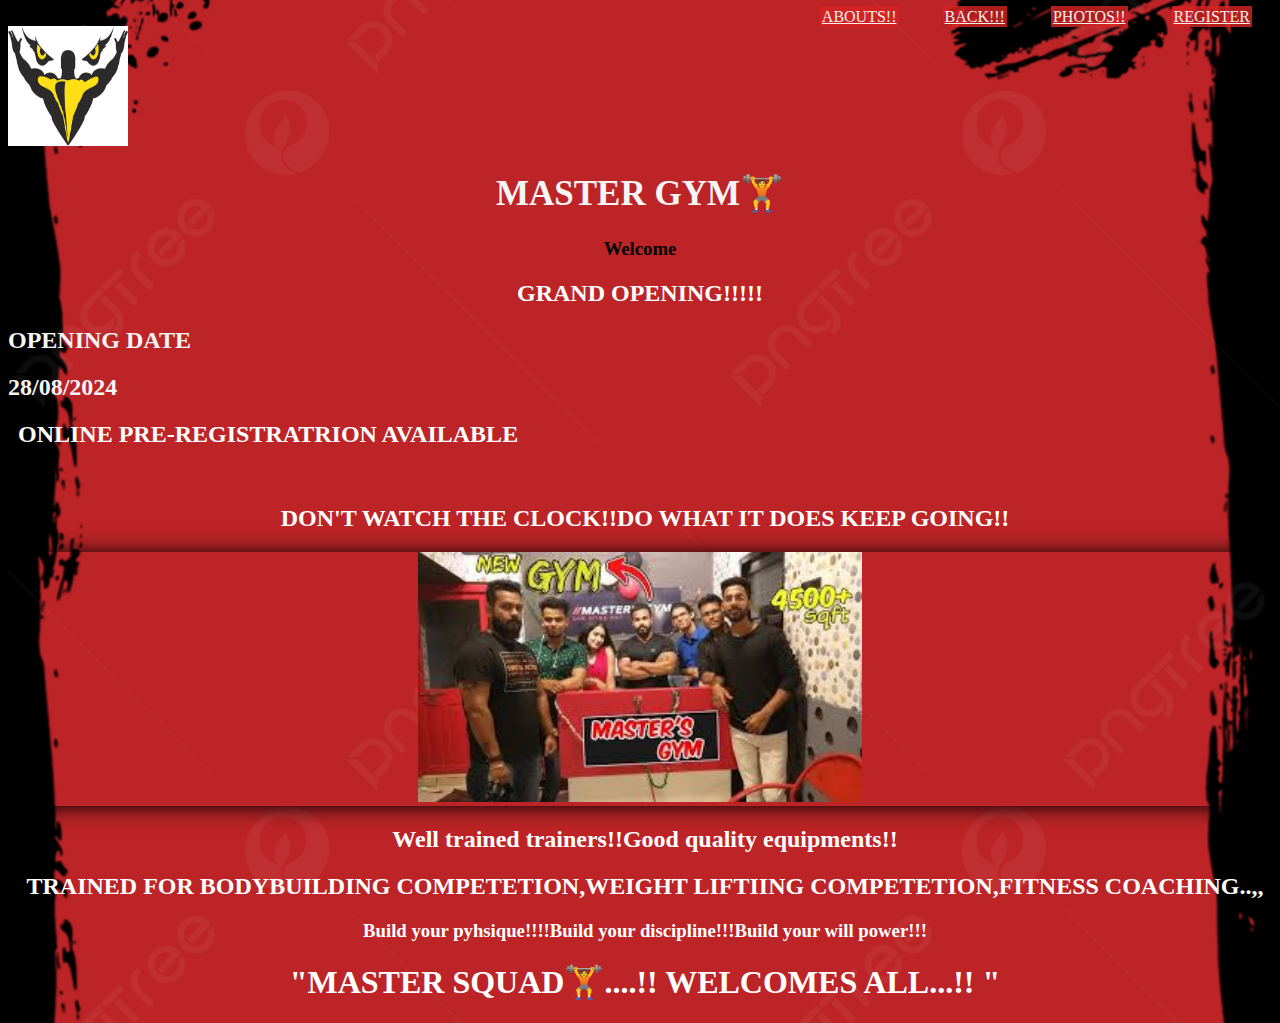
==== index.html @ 330b911d "Add files via upload" ====
<!DOCTYPE html>
<head>
    <title>GYM REGISTRATRION</title>
    <link rel="icon" href="ft.png">
    <link rel="stylesheet" href="vi.css">
</head>
<body background="newbackground1.jpg">
  <div class="link">
    <a href="about.html">ABOUTS!!</a>
    <a href="gym.html"> BACK!!!</a> 
    <a href="photos.html">PHOTOS!!</a>
    <a href="registration form.html">REGISTER</a>
    </div>
  <div class=" top">
  <img src="masterlogo.png" height="120" width="120">
   <center>
    <h1 >MASTER GYM🏋️</h1> 
    <h3>Welcome</h3>
    <h2 >GRAND OPENING!!!!!</h2>
    </center>
  </div>
     <div class="vk"> 
      <h2>OPENING DATE</h2>
      <h2>28/08/2024</h2>
    </div>     
       <div class="vk2">     
         <h2>ONLINE PRE-REGISTRATRION AVAILABLE</h2>
       </div>
<center>
  <br>
    <div class="vk2">
       <h2>DON'T WATCH THE CLOCK!!DO WHAT IT DOES KEEP GOING!!</h2>
    </div>
 </center>   
    <center> 
      <div class="shadow"> 
        <img src=" img2.jpeg"height="250px">
      </div>
    </center>
 
<center>
  <div class="vk2">
   <h2> Well trained trainers!!Good quality equipments!!</h2>
   <h2>TRAINED  FOR BODYBUILDING COMPETETION,WEIGHT LIFTIING COMPETETION,FITNESS COACHING..,,</h2>
   <h3>Build your pyhsique!!!!Build your discipline!!!Build your will power!!!</h3>
   <h1>"MASTER SQUAD🏋️....!! WELCOMES ALL...!! "</h1>
  </div>
 </center>
</body>
---- vi.css ----
body{

    background-repeat: no-repeat;
    background-size: cover;
}
.top{ 
      padding-top: -15px;
     h1{
 color:whitesmoke;
        font-size:35px;
    }
       h2{
        color:white;
        font-size:x-large;
        font-family:cursive
        
    }
}
img{
    float: top;

}
td{
    color: white;
    font-family: cursive;
    }
h1{
    color:white;
    font-family: fantasy;
}
h2{
    color: white;
}
img{
    padding: auto;
    background-color: white;
}
a{
    color: white;
}
.vk{
    h2{
         margin-right: 50pX; 
        font-family: 'Times New Roman', Times, serif;
      color:whitesmoke  ;
    }
    }
  .vk2
  {  
    h2,h3,h1{
      margin-left: 10px;
   font-family: Georgia, 'Times New Roman', Times, serif;
    color:white;    
    }
    
}
.link :hover{
 color:white ;
}
.link{
   text-align:right;
      a{
    background-color:rgba(214, 36, 36, 0.815);
    display: inline;
    padding: 2px;
    margin: 20px;
    font-size:medium;
    color:rgb(247, 238, 238);
      }
    } 
    .shadow{
        box-shadow:1px 1px 20px black;
    }
.about
{
    
    table{
        color:black;
        font-family:sans-serif;
        font-size:x-large; 
        flex-wrap: wrap;
    }
}
.gallery
{
    display:flex;
    gap: 1rem;
    height: 500px;
    width: 1000px;
 }
.gallery>div{
    flex: 1;
    transition: all 1s;
}
 .gallery>div:nth-child(1){
    background:url("leg.jpg");
    background-position: center;
    background-size: cover;   
 }   
 .gallery>div:nth-child(2){
    background:url("cheast.jpg");
    background-position: center;
    background-size: cover;

}
.gallery>div:nth-child(3){
    background:url("machine.jpg");
    background-position: center;
    background-size: cover;
}
.gallery>div:nth-child(4){
    background:url("back.jpg");
    background-position: center;
    background-size: cover;
}
.gallery>div:nth-child(5){
    background:url("workout.jpg");
    background-position: center;
    background-size: cover;
}
.gallery>div:nth-child(6){
    background:url("workout2.jpg");
    background-position: center;
    background-size: cover;
}

.gallery>div:nth-child(7){
    background:url("workout3.jpg");
    background-position: center;
    background-size: cover;
}
.gallery> div:hover{
    flex: 15;
}
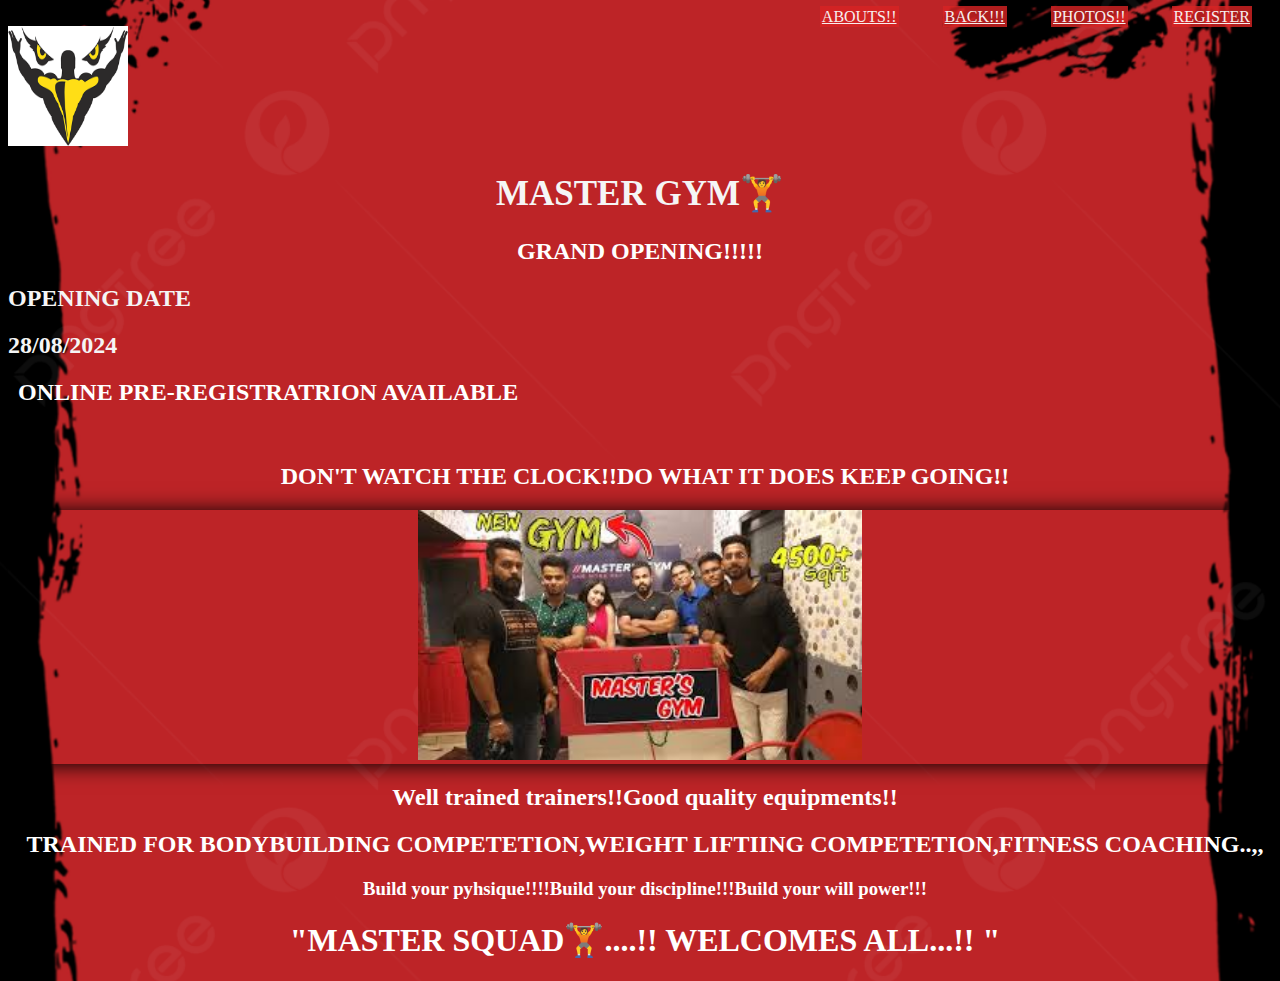
==== commit 78520e8a: "Update index.html" ====
--- a/index.html
+++ b/index.html
@@ -15,7 +15,6 @@
   <img src="masterlogo.png" height="120" width="120">
    <center>
     <h1 >MASTER GYM🏋️</h1> 
-    <h3>Welcome</h3>
     <h2 >GRAND OPENING!!!!!</h2>
     </center>
   </div>
@@ -46,4 +45,4 @@
    <h1>"MASTER SQUAD🏋️....!! WELCOMES ALL...!! "</h1>
   </div>
  </center>
-</body>+</body>
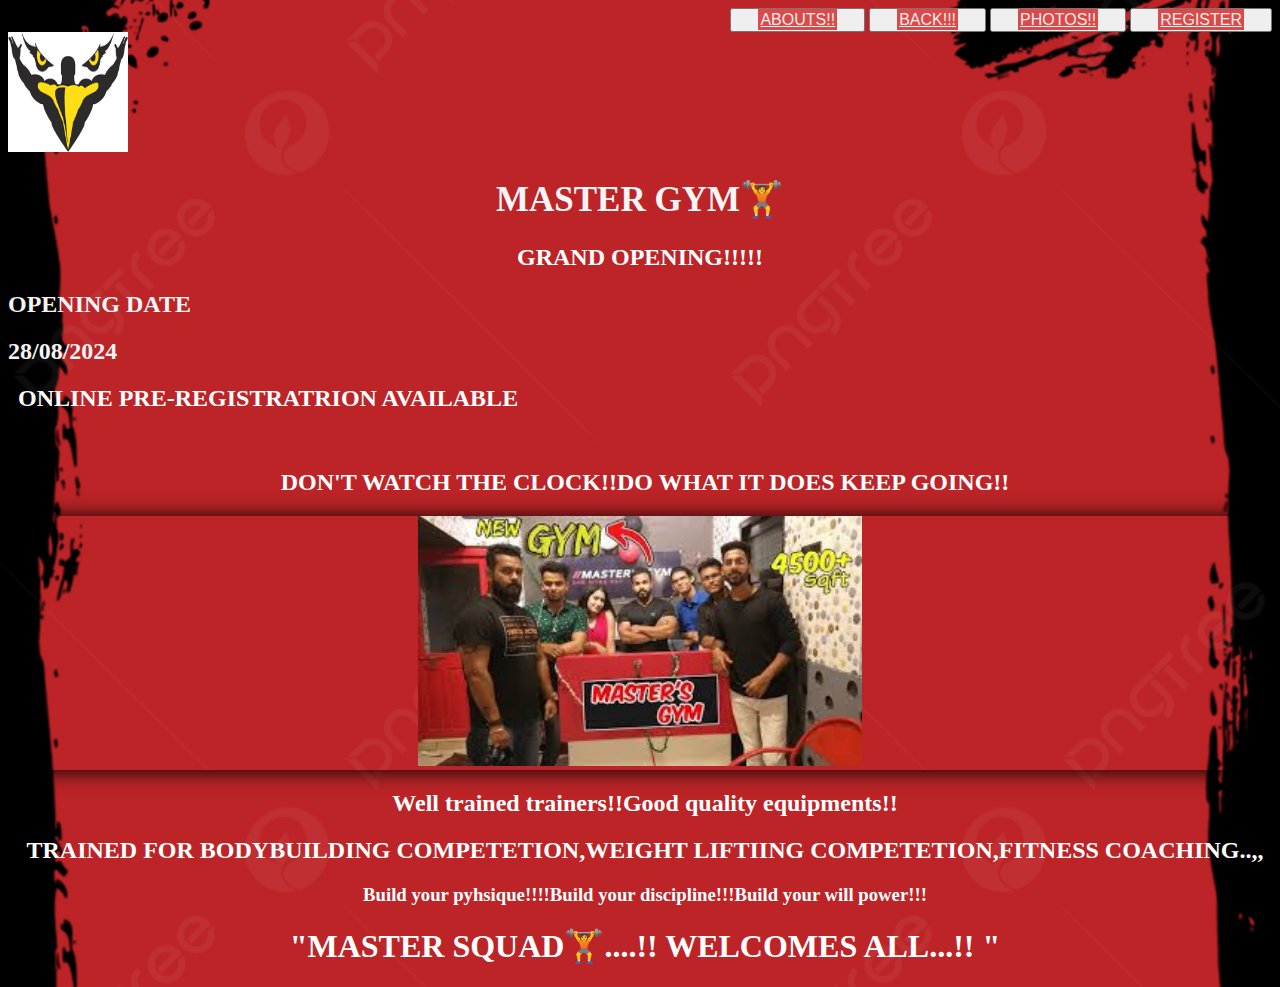
==== commit 044df888: "Add files via upload" ====
--- a/index.html
+++ b/index.html
@@ -6,10 +6,10 @@
 </head>
 <body background="newbackground1.jpg">
   <div class="link">
-    <a href="about.html">ABOUTS!!</a>
-    <a href="gym.html"> BACK!!!</a> 
-    <a href="photos.html">PHOTOS!!</a>
-    <a href="registration form.html">REGISTER</a>
+  <button> <a href="about.html">ABOUTS!!</a></button>
+  <button> <a href="gym.html"> BACK!!!</a> </button>
+  <button>  <a href="photos.html">PHOTOS!!</a></button>
+  <button>  <a href="registration form.html">REGISTER</a></button>
     </div>
   <div class=" top">
   <img src="masterlogo.png" height="120" width="120">
@@ -45,4 +45,4 @@
    <h1>"MASTER SQUAD🏋️....!! WELCOMES ALL...!! "</h1>
   </div>
  </center>
-</body>
+</body>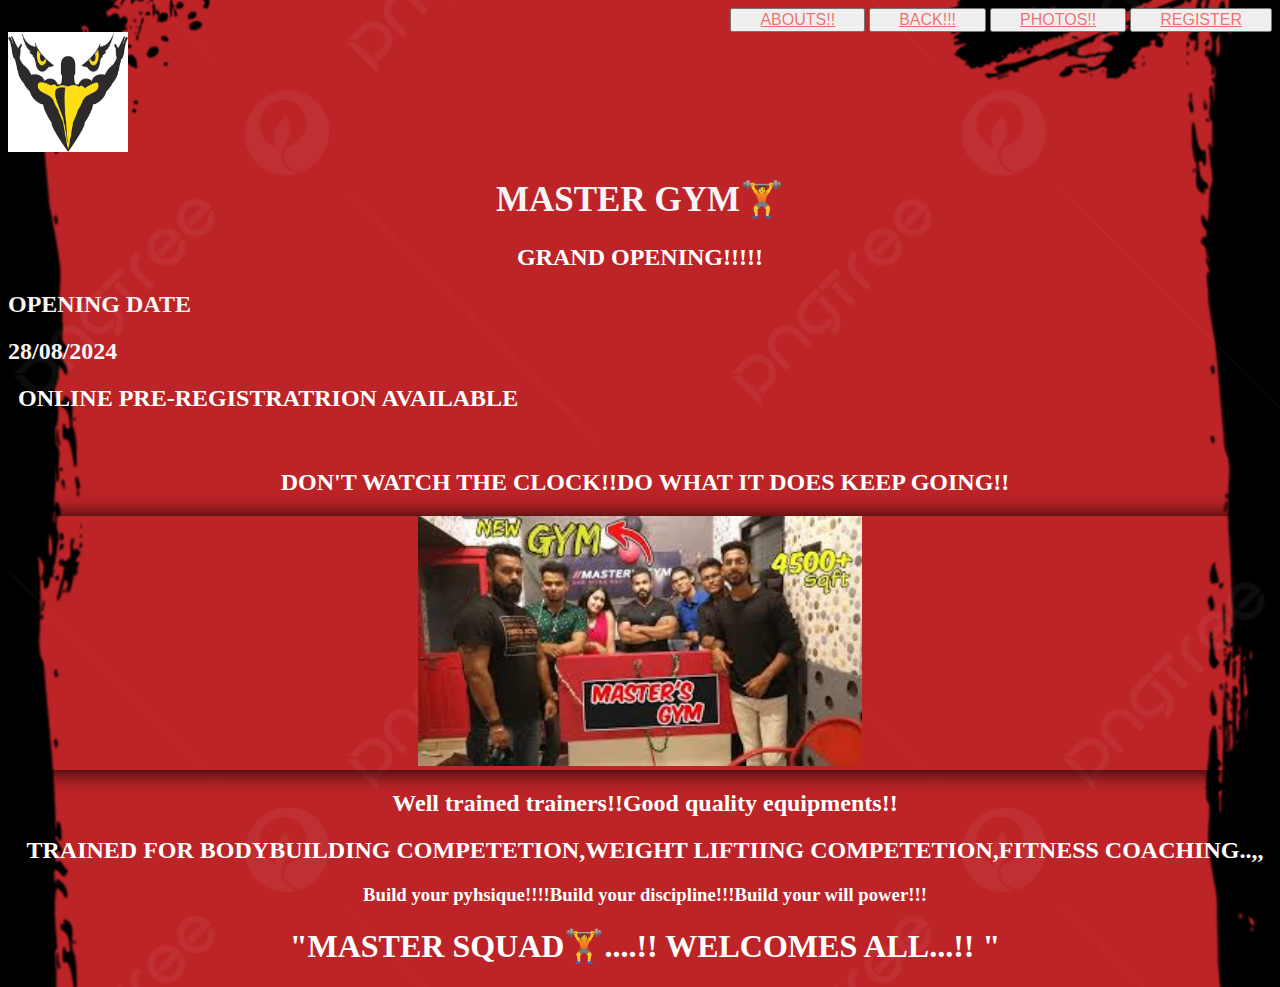
==== commit c6f47a13: "Add files via upload" ====
--- a/index.html
+++ b/index.html
@@ -6,10 +6,10 @@
 </head>
 <body background="newbackground1.jpg">
   <div class="link">
-  <button> <a href="about.html">ABOUTS!!</a></button>
-  <button> <a href="gym.html"> BACK!!!</a> </button>
-  <button>  <a href="photos.html">PHOTOS!!</a></button>
-  <button>  <a href="registration form.html">REGISTER</a></button>
+  <button><a href="about.html">ABOUTS!!</a></button>
+  <button><a href="gym.html"> BACK!!!</a></button>
+  <button><a href="photos.html">PHOTOS!!</a></button>
+  <button><a href="registration form.html">REGISTER</a></button>
     </div>
   <div class=" top">
   <img src="masterlogo.png" height="120" width="120">
--- a/vi.css
+++ b/vi.css
@@ -55,17 +55,18 @@
     
 }
 .link :hover{
- color:white ;
+ color:rgba(61, 179, 7, 0.822) ;
 }
+
 .link{
    text-align:right;
       a{
-    background-color:rgba(214, 36, 36, 0.815);
+        scroll-behavior: smooth;
     display: inline;
     padding: 2px;
     margin: 20px;
     font-size:medium;
-    color:rgb(247, 238, 238);
+    color:rgba(241, 0, 0, 0.555);
       }
     } 
     .shadow{
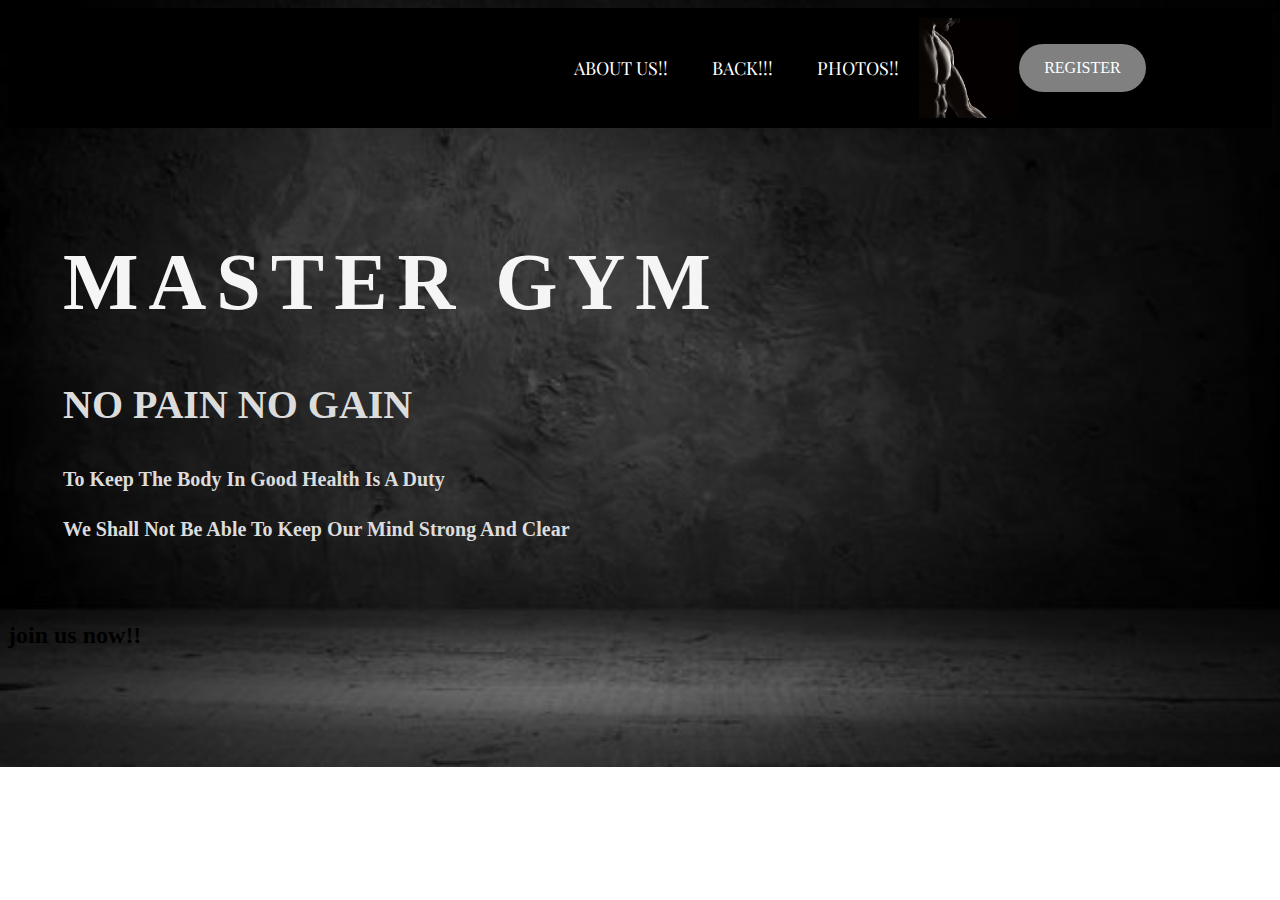
==== commit 877d308e: "Add files via upload" ====
--- a/index.html
+++ b/index.html
@@ -1,48 +1,31 @@
 <!DOCTYPE html>
 <head>
-    <title>GYM REGISTRATRION</title>
-    <link rel="icon" href="ft.png">
-    <link rel="stylesheet" href="vi.css">
-</head>
-<body background="newbackground1.jpg">
-  <div class="link">
-  <button><a href="about.html">ABOUTS!!</a></button>
-  <button><a href="gym.html"> BACK!!!</a></button>
-  <button><a href="photos.html">PHOTOS!!</a></button>
-  <button><a href="registration form.html">REGISTER</a></button>
-    </div>
-  <div class=" top">
-  <img src="masterlogo.png" height="120" width="120">
-   <center>
-    <h1 >MASTER GYM🏋️</h1> 
-    <h2 >GRAND OPENING!!!!!</h2>
-    </center>
-  </div>
-     <div class="vk"> 
-      <h2>OPENING DATE</h2>
-      <h2>28/08/2024</h2>
-    </div>     
-       <div class="vk2">     
-         <h2>ONLINE PRE-REGISTRATRION AVAILABLE</h2>
-       </div>
-<center>
-  <br>
-    <div class="vk2">
-       <h2>DON'T WATCH THE CLOCK!!DO WHAT IT DOES KEEP GOING!!</h2>
-    </div>
- </center>   
-    <center> 
-      <div class="shadow"> 
-        <img src=" img2.jpeg"height="250px">
-      </div>
-    </center>
- 
-<center>
-  <div class="vk2">
-   <h2> Well trained trainers!!Good quality equipments!!</h2>
-   <h2>TRAINED  FOR BODYBUILDING COMPETETION,WEIGHT LIFTIING COMPETETION,FITNESS COACHING..,,</h2>
-   <h3>Build your pyhsique!!!!Build your discipline!!!Build your will power!!!</h3>
-   <h1>"MASTER SQUAD🏋️....!! WELCOMES ALL...!! "</h1>
-  </div>
- </center>
-</body>+      <title>GYM REGISTRATRION</title>
+     <link rel="icon" href="ft.png">
+     <link rel="stylesheet" href="vi.css">
+ </head>
+ <header> 
+            <nav>
+               <ul class="page">
+                 <li><a href="about.html">ABOUT US!!</a></li>
+                  <li><a href="index.html"> BACK!!!</a></li>
+                  <li><a href="photos.html">PHOTOS!!</a></li>
+               </ul>
+            </nav>
+               <img src="background.jpg" width="100" height="100">
+               <a href="registration form.html"class="active">REGISTER</a>
+ </header> 
+<body background="background1.jpg">
+   <div>
+          <div class="home">
+              <h1> master gym</h1>
+              <h3> no pain no gain</h3>
+              <h4> To keep the body in good health is a duty</h4>
+              <h4> we shall not be able to keep our mind strong and clear</>
+          </div>
+            <div>
+                <h2>join us now!!</h2>
+           </div> 
+   </div>
+</body>   
+  --- a/vi.css
+++ b/vi.css
@@ -1,12 +1,13 @@
+@import url('https://fonts.googleapis.com/css2?family=Playfair+Display:ital,wght@0,400..900;1,400..900&display=swap');
+
 body{
-
-    background-repeat: no-repeat;
-    background-size: cover;
+    background-repeat:no-repeat;
+    background-size:cover;
 }
 .top{ 
       padding-top: -15px;
      h1{
- color:whitesmoke;
+         color:whitesmoke;
         font-size:35px;
     }
        h2{
@@ -18,26 +19,10 @@
 }
 img{
     float: top;
-
-}
-td{
-    color: white;
-    font-family: cursive;
-    }
-h1{
-    color:white;
-    font-family: fantasy;
-}
-h2{
-    color: white;
-}
-img{
     padding: auto;
     background-color: white;
 }
-a{
-    color: white;
-}
+
 .vk{
     h2{
          margin-right: 50pX; 
@@ -54,21 +39,7 @@
     }
     
 }
-.link :hover{
- color:rgba(61, 179, 7, 0.822) ;
-}
 
-.link{
-   text-align:right;
-      a{
-        scroll-behavior: smooth;
-    display: inline;
-    padding: 2px;
-    margin: 20px;
-    font-size:medium;
-    color:rgba(241, 0, 0, 0.555);
-      }
-    } 
     .shadow{
         box-shadow:1px 1px 20px black;
     }
@@ -78,8 +49,7 @@
     table{
         color:black;
         font-family:sans-serif;
-        font-size:x-large; 
-        flex-wrap: wrap;
+        font-size:x-large;      
     }
 }
 .gallery
@@ -133,6 +103,96 @@
 .gallery> div:hover{
     flex: 15;
 }
+.get{
+    table{
+        text-shadow: 2px 1px darkcyan;
+        font-style: italic;  
+     }
+}
+:root{
+    --bg-color:#f1f1f1;
+    --text:#333;
+    --white:#fff;
+    --active:#DCDCDC;
+    --active-dark:#D3D3D3
+    --normal:#555;
+}
+header{
+    display: flex;
+    justify-content: flex-end;
+    align-items: center;
+    padding: 10px 10%;
+    background-color:#000000;
+    a{
+        text-decoration: none;
+        color: white;
+    }
+}
+.logo{
+    cursor:pointer;
+    font-size: 30px;
+    letter-spacing: 1px;
+    text-transform:capitalize;
+    font-weight: bold;
+    color: #fff;
+    margin-right:auto;
+}
+.page{
+    font-family: "Playfair Display", serif;
+    margin: 0;padding: 0;
+    list-style: none;
+    }
+.page li{
+    display: inline-block;
+    padding: 0px 20px;
+    font-size: 18px;
+}    
+.page li a.active{
+    color: var(--active);
+    transition: 0.5s;
+}
+.page li a:hover{
+    color:#696969;
+    
+    transition: ease-in-out 1s;
+
+}
+.active{
+    padding:15px 25px;
+    background-color:#808080;
+    border-radius: 50px;
+    color: white;
+    transition: 0.5s;
+}
+.active:hover{
+    background-color:#2F4F4F;
+}
+.home{
+    text-transform: uppercase;
+    text-align: left;
+    margin: 30px;
+    padding: 25px;
+    color: #DCDCDC;
+}
+.home h1{
+    color:whitesmoke;
+    letter-spacing: 10px;
+    font-size: 80px;
+    font-weight: bold;
+}
+.home  h1:hover {
+    color:gray;
+    text-shadow: #DCDCDC 2px 1px;
+    transition: ease-in-out 5ms;
+}
+.home h3{
+    font-size:40px;
+    font-weight:bold;
+}
+.home h4{
+    font-size: 20px;
+    text-transform: capitalize;
+}
 
 
 
